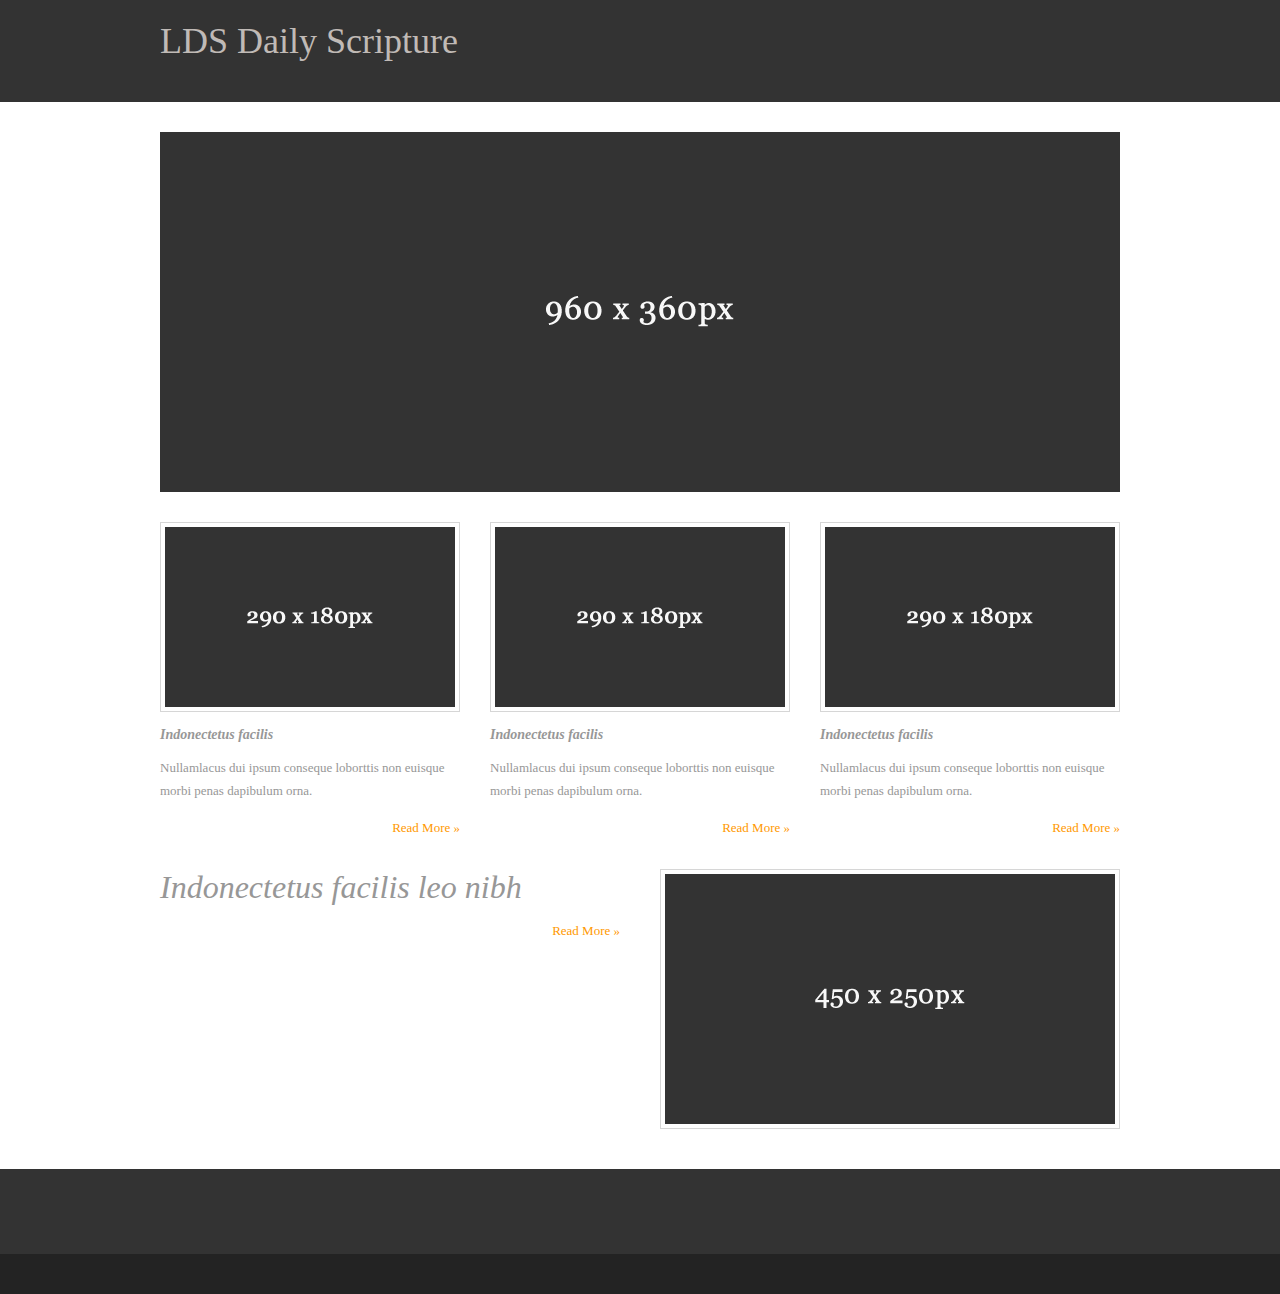
==== index.html @ 7c044370 "Initial Upload" ====
<!DOCTYPE html>
<html lang="en" dir="ltr">
<head>
<title>LDS Daily Scripture</title>
<meta charset="iso-8859-1">
<link rel="stylesheet" href="styles/layout.css" type="text/css">
<!--[if lt IE 9]><script src="scripts/html5shiv.js"></script><![endif]-->
</head>
<body>
<div class="wrapper row1">
  <header id="header" class="clear">
    <hgroup>
      <h1><a href="#">LDS Daily Scripture</a></h1>
      <h2></h2>
    </hgroup>
    <nav>
    </nav>
  </header>
</div>
<!-- content -->
<div class="wrapper row2">
  <div id="container" class="clear">
    <!-- Slider -->
    <section id="slider"><a href="#"><img src="images/demo/960x360.gif" alt=""></a></section>
    <!-- main content -->
    <div id="homepage">
      <!-- Services -->
      <section id="services" class="clear">
        <article class="one_third">
          <figure><img src="images/demo/290x180.gif" width="290" height="180" alt="">
            <figcaption>
              <h2>Indonectetus facilis</h2>
              <p>Nullamlacus dui ipsum conseque loborttis non euisque morbi penas dapibulum orna.</p>
              <footer class="more"><a href="#">Read More &raquo;</a></footer>
            </figcaption>
          </figure>
        </article>
        <article class="one_third">
          <figure><img src="images/demo/290x180.gif" width="290" height="180" alt="">
            <figcaption>
              <h2>Indonectetus facilis</h2>
              <p>Nullamlacus dui ipsum conseque loborttis non euisque morbi penas dapibulum orna.</p>
              <footer class="more"><a href="#">Read More &raquo;</a></footer>
            </figcaption>
          </figure>
        </article>
        <article class="one_third lastbox">
          <figure><img src="images/demo/290x180.gif" width="290" height="180" alt="">
            <figcaption>
              <h2>Indonectetus facilis</h2>
              <p>Nullamlacus dui ipsum conseque loborttis non euisque morbi penas dapibulum orna.</p>
              <footer class="more"><a href="#">Read More &raquo;</a></footer>
            </figcaption>
          </figure>
        </article>
      </section>
      <!-- / Services -->
      <!-- ########################################################################################## -->
      <!-- ########################################################################################## -->
      <!-- ########################################################################################## -->
      <!-- ########################################################################################## -->
      <!-- Introduction -->
      <section id="intro" class="last clear">
        <article>
          <figure><img src="images/demo/450x250.gif" width="450" height="250" alt="">
            <figcaption>
              <h2>Indonectetus facilis leo nibh</h2>
              <p></p>
              <footer class="more"><a href="#">Read More &raquo;</a></footer>
            </figcaption>
          </figure>
        </article>
      </section>
      <!-- / Introduction -->
    </div>
    <!-- / content body -->
  </div>
</div>
<!-- Footer -->
<div class="wrapper row3">
  <div id="footer" class="clear">
    <!-- Section One -->
    <section class="one_quarter">
      <h2 class="title"></h2>
      <nav>
      </nav>
    </section>
    <!-- Section Two -->
    <section class="one_quarter">
      <h2 class="title"></h2>
      </nav>
    </section>
    <!-- Section Three -->
    <section class="one_quarter">
      <h2 class="title"></h2>
      <nav>
      </nav>
    </section>
    <!-- Section Four -->
    <section class="one_quarter lastbox">
      <h2 class="title"></h2>
      <nav>
      </nav>
    </section>
    <!-- / Section -->
  </div>
</div>
<!-- Copyright -->
<div class="wrapper row4">
  <footer id="copyright" class="clear">
    <p class="fl_left"><a href="#"></a></p>
    <p class="fl_right"><a href="" title=""></a></p>
  </footer>
</div>
</body>
</html>
---- styles/layout.css ----
/*
HTML 5 Template Name: Basic 88
File: Layout CSS
Author: OS Templates
Author URI: http://www.os-templates.com/
Licence: <a href="http://www.os-templates.com/template-terms">Website Template Licence</a>
*/

html{overflow-y:scroll;} /* Forces a scrollbar when the viewport is larger than the websites content - CSS3 */

body{margin:0; padding:0; font-size:13px; font-family:Georgia, "Times New Roman", Times, serif; color:#919191; background-color:#232323;}

.clear:after{content:"."; display:block; height:0; clear:both; visibility:hidden; line-height:0;}
.clear{display:block; clear:both;}
html[xmlns] .clear{display:block;}
* html .clear{height:1%;}

a{outline:none; text-decoration:none;}

code{font-weight:normal; font-style:normal; font-family:Georgia, "Times New Roman", Times, serif;}

.fl_left{float:left;}
.fl_right{float:right;}

img{margin:0; padding:0; border:none; line-height:normal; vertical-align:middle;}
.imgholder, .imgl, .imgr{padding:4px; border:1px solid #D6D6D6; text-align:center;}
.imgl{float:left; margin:0 15px 15px 0; clear:left;}
.imgr{float:right; margin:0 0 15px 15px; clear:right;}

/*----------------------------------------------HTML 5 Overrides-------------------------------------*/

address, article, aside, figcaption, figure, footer, header, hgroup, nav, section{display:block; margin:0; padding:0;}

q{display:block; padding:0 10px 8px 10px; color:#979797; background-color:#ECECEC; font-style:italic; line-height:normal;}
q:before{content:'� '; font-size:26px;}
q:after{content:' �'; font-size:26px; line-height:0;}

/* ----------------------------------------------Wrapper-------------------------------------*/

div.wrapper{display:block; width:100%; margin:0; padding:0; text-align:left;}

.row1, .row1 a{color:#C0BAB6; background-color:#333333;}
.row2{color:#979797; background-color:#FFFFFF;}
.row2 a{color:#FF9900; background-color:#FFFFFF;}
.row3{color:#989898; background-color:#333333;}
.row3 a{color:#FF9900; background-color:#333333;}
.row4, .row4 a{color:#919191; background-color:#232323;}

/*----------------------------------------------Generalise-------------------------------------*/

#header, #container, #footer, #copyright{display:block; width:960px; margin:0 auto;}

nav ul{margin:0; padding:0; list-style:none;}

h1, h2, h3, h4, h5, h6{margin:0; padding:0; font-size:32px; font-weight:normal; font-style:italic; line-height:normal;}

address{font-style:normal;}

blockquote, q{display:block; padding:8px 10px; color:#979797; background-color:#ECECEC; font-style:italic; line-height:normal;}
blockquote:before, q:before{content:'� '; font-size:26px;}
blockquote:after, q:after{content:' �'; font-size:26px; line-height:0;}

form, fieldset, legend{margin:0; padding:0; border:none;}
legend{display:none;}
input, textarea, select{font-size:12px; font-family:Georgia,"Times New Roman",Times,serif;}

.one_quarter, .two_quarter, .three_quarter, .four_quarter{display:block; float:left; margin:0 20px 0 0;}
.one_quarter{width:225px;}
.two_quarter{width:470px;}
.three_quarter{width:715px;}
.four_quarter{width:960px; float:none; margin-right:0; clear:both;}

.one_third, .two_third, .three_third{display:block; float:left; margin:0 30px 0 0;}
.one_third{width:300px;}
.two_third{width:630px;}
.three_third{width:960px; float:none; margin-right:0; clear:both;}

.lastbox{margin-right:0;}

/*----------------------------------------------Header-------------------------------------*/

#header{padding:20px 0;}

#header hgroup{float:left; margin:0 0 20px 0;}
#header hgroup h1, #header hgroup h2{font-weight:normal; font-style:normal; text-transform:none;}
#header hgroup h1{font-size:36px;}
#header hgroup h2{font-size:13px;}

#header nav{display:block; float:right; margin:10px 0 0 0; padding:20px 0; color:#C0BAB6; background-color:#232323;}
#header nav ul{padding:0 20px;}
#header nav li{display:inline; margin-right:25px; text-transform:uppercase;}
#header nav li.last{margin-right:0;}
#header nav li a{color:#C0BAB6; background-color:#232323;}
#header nav li a:hover{color:#FF9900; background-color:#232323;}

/*----------------------------------------------Content Area-------------------------------------*/

#container{padding:30px 0;}
#container section{display:block; width:100%; margin:0 0 30px 0; padding:0;}
#container .last{margin:0;}
#container .more{text-align:right;}

/* ------Slider-----*/

#container #slider{}

/* ------Main Content-----*/

#container #homepage{display:block; width:100%; line-height:1.8em;}

#container #homepage #services{}
#container #homepage #services article{}
#container #homepage #services article figure{}
#container #homepage #services article figure img{margin:0 0 15px 0; padding:4px; border:1px solid #D6D6D6;}
#container #homepage #services article figure figcaption{}
#container #homepage #services article figure h2{font-size:14px; font-weight:bold;}
#container #homepage #services article figure footer{}

#container #homepage #intro{}
#container #homepage #intro article{}
#container #homepage #intro article figure{}
#container #homepage #intro article figure img{float:right; margin:0 0 10px 0; padding:4px; border:1px solid #D6D6D6;}
#container #homepage #intro article figure figcaption{float:left; width:460px;}
#container #homepage #intro article figure h2{}
#container #homepage #intro article figure footer{}

/*----------------------------------------------Footer-------------------------------------*/

#footer{padding:30px 0; font-size:12px; line-height:1.4em;}

#footer section h2.title{margin:0 0 25px 0; padding:0; color:#FFFFFF; background-color:#333333; font-size:12px; font-weight:bold; text-transform:uppercase;}

#footer section nav li{margin:0 0 5px 0; padding:0 0 5px 0; border-bottom:1px solid #555555;}
#footer section nav li.last{margin:0;}

/*----------------------------------------------Copyright-------------------------------------*/

#copyright{padding:20px 0;}
#copyright p{margin:0; padding: 0;}
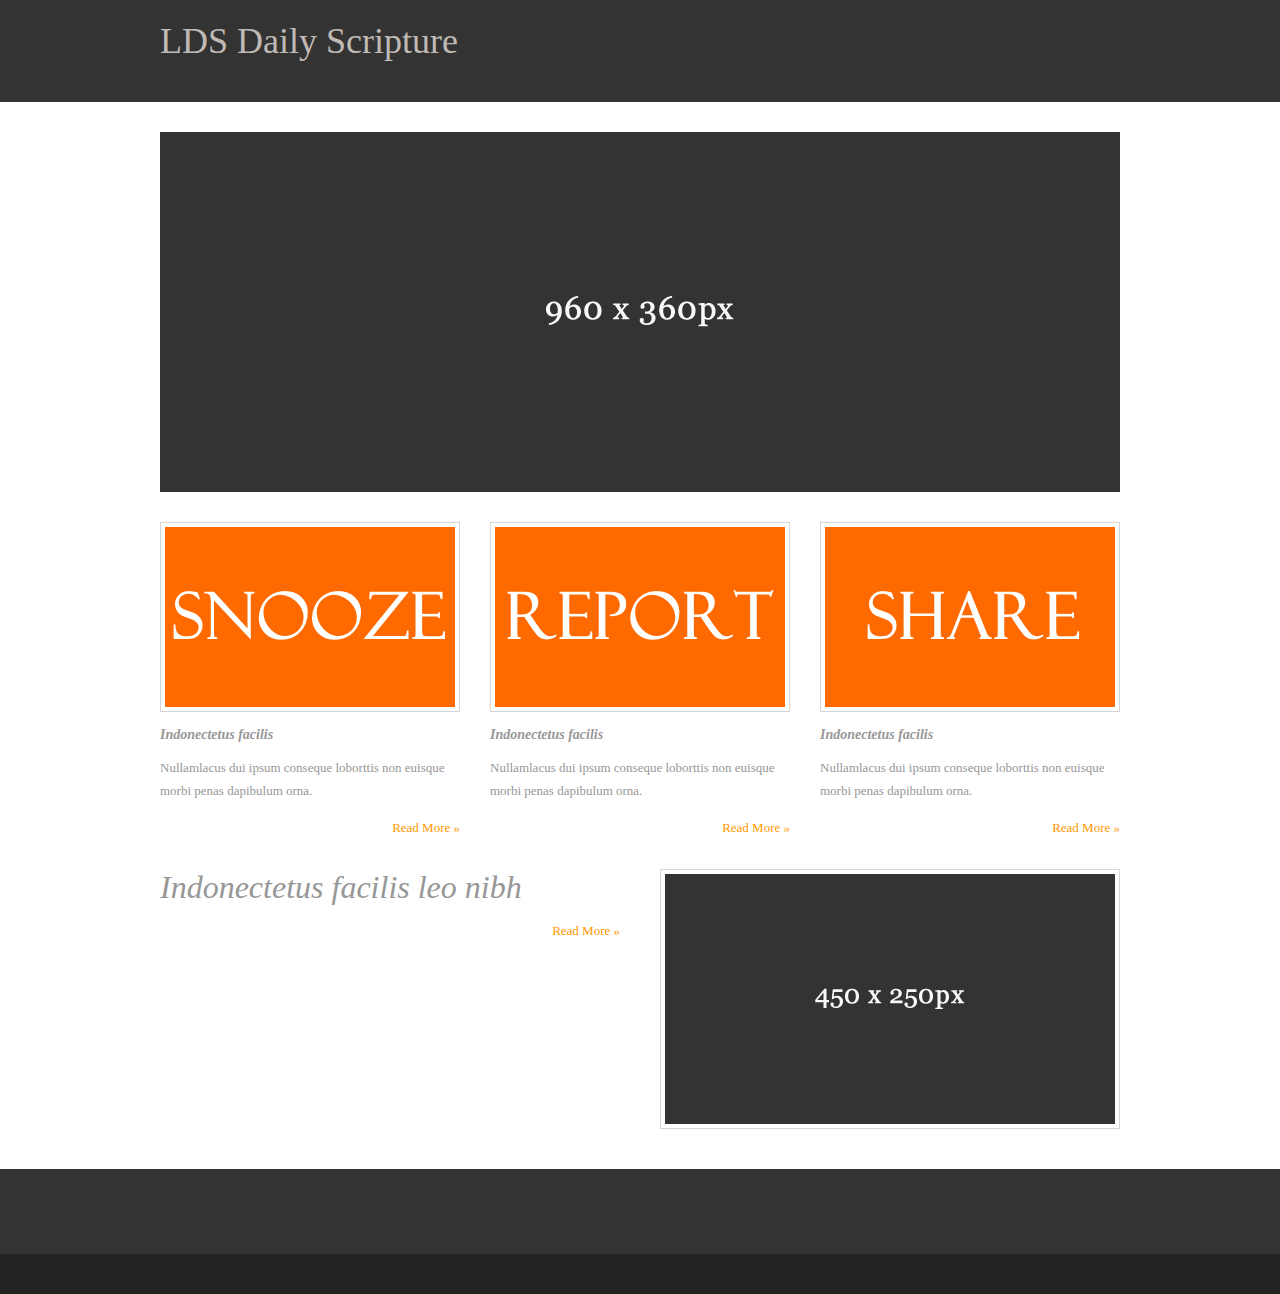
==== commit dcc5a445: "images" ====
--- a/index.html
+++ b/index.html
@@ -27,7 +27,7 @@
       <!-- Services -->
       <section id="services" class="clear">
         <article class="one_third">
-          <figure><img src="images/demo/290x180.gif" width="290" height="180" alt="">
+          <figure><img src="images/snooze.gif" width="290" height="180" alt="">
             <figcaption>
               <h2>Indonectetus facilis</h2>
               <p>Nullamlacus dui ipsum conseque loborttis non euisque morbi penas dapibulum orna.</p>
@@ -36,7 +36,7 @@
           </figure>
         </article>
         <article class="one_third">
-          <figure><img src="images/demo/290x180.gif" width="290" height="180" alt="">
+          <figure><img src="images/report.gif" width="290" height="180" alt="">
             <figcaption>
               <h2>Indonectetus facilis</h2>
               <p>Nullamlacus dui ipsum conseque loborttis non euisque morbi penas dapibulum orna.</p>
@@ -45,7 +45,7 @@
           </figure>
         </article>
         <article class="one_third lastbox">
-          <figure><img src="images/demo/290x180.gif" width="290" height="180" alt="">
+          <figure><img src="images/share.gif" width="290" height="180" alt="">
             <figcaption>
               <h2>Indonectetus facilis</h2>
               <p>Nullamlacus dui ipsum conseque loborttis non euisque morbi penas dapibulum orna.</p>
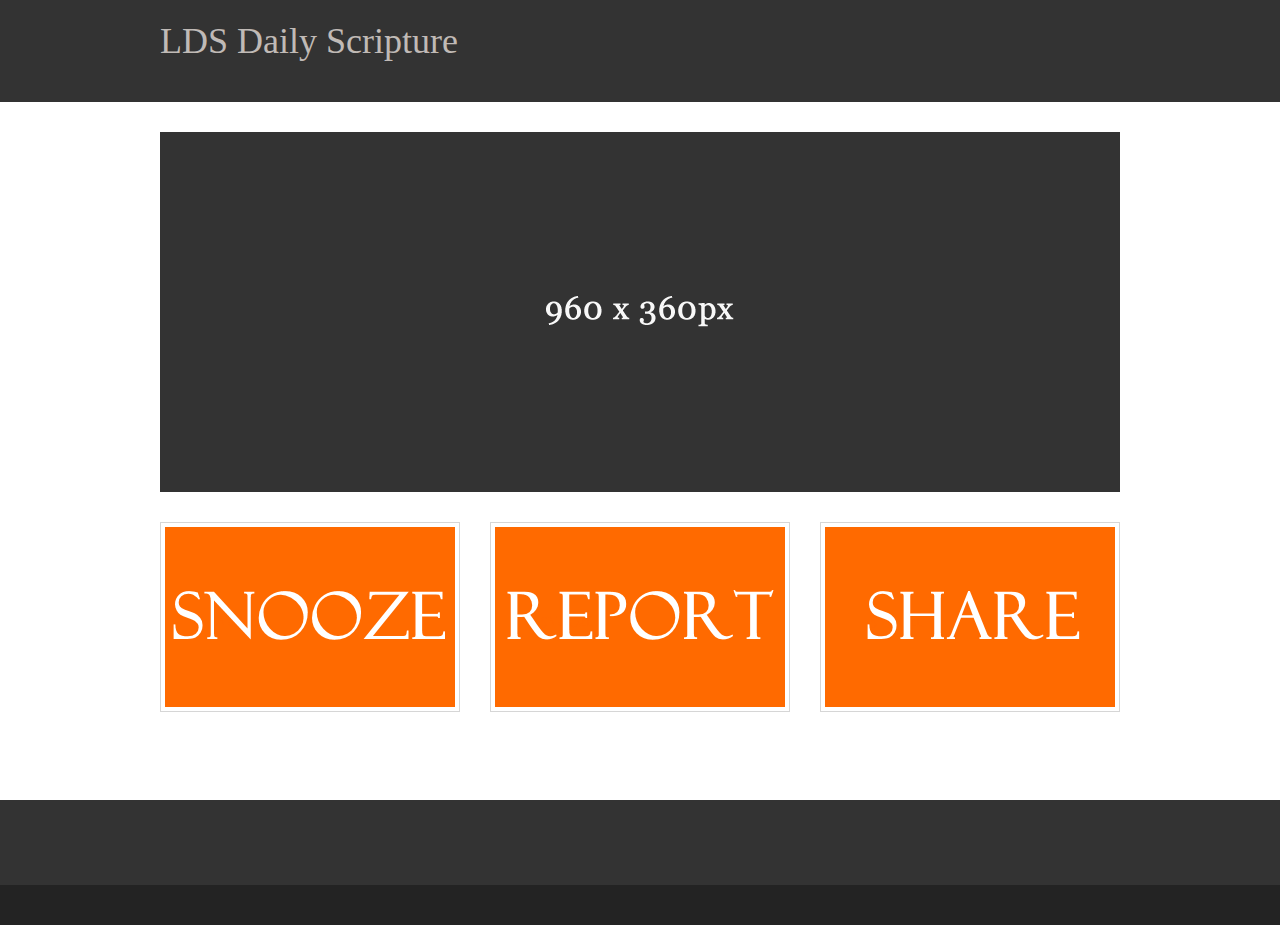
==== commit d13c97fa: "index update" ====
--- a/index.html
+++ b/index.html
@@ -1,7 +1,7 @@
 <!DOCTYPE html>
 <html lang="en" dir="ltr">
 <head>
-<title>LDS Daily Scripture</title>
+<title>Daily LDS Scripture</title>
 <meta charset="iso-8859-1">
 <link rel="stylesheet" href="styles/layout.css" type="text/css">
 <!--[if lt IE 9]><script src="scripts/html5shiv.js"></script><![endif]-->
@@ -29,27 +29,27 @@
         <article class="one_third">
           <figure><img src="images/snooze.gif" width="290" height="180" alt="">
             <figcaption>
-              <h2>Indonectetus facilis</h2>
-              <p>Nullamlacus dui ipsum conseque loborttis non euisque morbi penas dapibulum orna.</p>
-              <footer class="more"><a href="#">Read More &raquo;</a></footer>
+              <h2></h2>
+              <p></p>
+              <footer class="more"><a href="#"></a></footer>
             </figcaption>
           </figure>
         </article>
         <article class="one_third">
           <figure><img src="images/report.gif" width="290" height="180" alt="">
             <figcaption>
-              <h2>Indonectetus facilis</h2>
-              <p>Nullamlacus dui ipsum conseque loborttis non euisque morbi penas dapibulum orna.</p>
-              <footer class="more"><a href="#">Read More &raquo;</a></footer>
+              <h2></h2>
+              <p></p>
+              <footer class="more"><a href="#"></a></footer>
             </figcaption>
           </figure>
         </article>
         <article class="one_third lastbox">
           <figure><img src="images/share.gif" width="290" height="180" alt="">
             <figcaption>
-              <h2>Indonectetus facilis</h2>
-              <p>Nullamlacus dui ipsum conseque loborttis non euisque morbi penas dapibulum orna.</p>
-              <footer class="more"><a href="#">Read More &raquo;</a></footer>
+              <h2></h2>
+              <p></p>
+              <footer class="more"><a href="#"></a></footer>
             </figcaption>
           </figure>
         </article>
@@ -62,13 +62,6 @@
       <!-- Introduction -->
       <section id="intro" class="last clear">
         <article>
-          <figure><img src="images/demo/450x250.gif" width="450" height="250" alt="">
-            <figcaption>
-              <h2>Indonectetus facilis leo nibh</h2>
-              <p></p>
-              <footer class="more"><a href="#">Read More &raquo;</a></footer>
-            </figcaption>
-          </figure>
         </article>
       </section>
       <!-- / Introduction -->
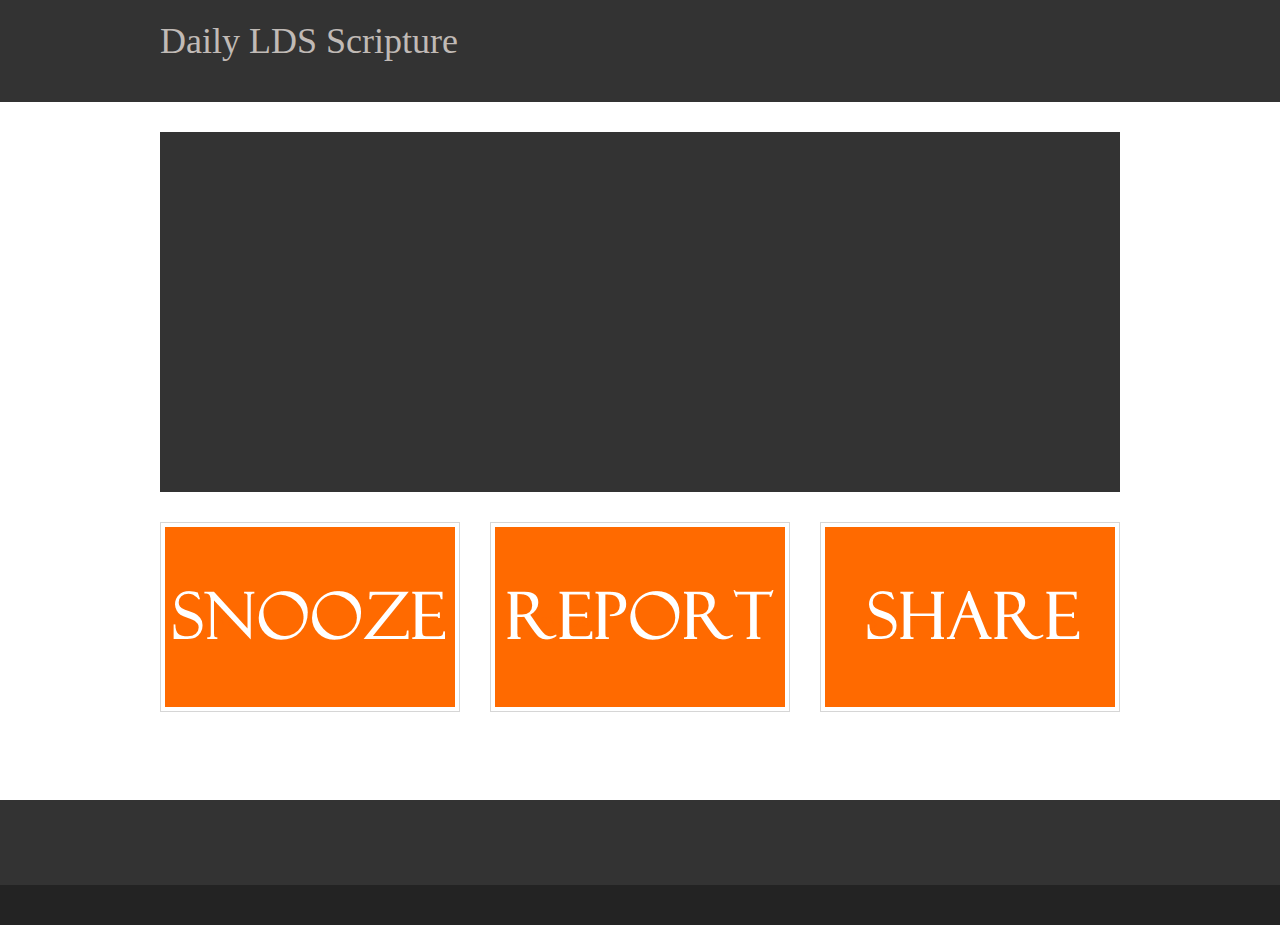
==== commit 9f164b45: "" ====
--- a/index.html
+++ b/index.html
@@ -1,109 +1,109 @@
-<!DOCTYPE html>
-<html lang="en" dir="ltr">
-<head>
-<title>Daily LDS Scripture</title>
-<meta charset="iso-8859-1">
-<link rel="stylesheet" href="styles/layout.css" type="text/css">
-<!--[if lt IE 9]><script src="scripts/html5shiv.js"></script><![endif]-->
-</head>
-<body>
-<div class="wrapper row1">
-  <header id="header" class="clear">
-    <hgroup>
-      <h1><a href="#">LDS Daily Scripture</a></h1>
-      <h2></h2>
-    </hgroup>
-    <nav>
-    </nav>
-  </header>
-</div>
-<!-- content -->
-<div class="wrapper row2">
-  <div id="container" class="clear">
-    <!-- Slider -->
-    <section id="slider"><a href="#"><img src="images/demo/960x360.gif" alt=""></a></section>
-    <!-- main content -->
-    <div id="homepage">
-      <!-- Services -->
-      <section id="services" class="clear">
-        <article class="one_third">
-          <figure><img src="images/snooze.gif" width="290" height="180" alt="">
-            <figcaption>
-              <h2></h2>
-              <p></p>
-              <footer class="more"><a href="#"></a></footer>
-            </figcaption>
-          </figure>
-        </article>
-        <article class="one_third">
-          <figure><img src="images/report.gif" width="290" height="180" alt="">
-            <figcaption>
-              <h2></h2>
-              <p></p>
-              <footer class="more"><a href="#"></a></footer>
-            </figcaption>
-          </figure>
-        </article>
-        <article class="one_third lastbox">
-          <figure><img src="images/share.gif" width="290" height="180" alt="">
-            <figcaption>
-              <h2></h2>
-              <p></p>
-              <footer class="more"><a href="#"></a></footer>
-            </figcaption>
-          </figure>
-        </article>
-      </section>
-      <!-- / Services -->
-      <!-- ########################################################################################## -->
-      <!-- ########################################################################################## -->
-      <!-- ########################################################################################## -->
-      <!-- ########################################################################################## -->
-      <!-- Introduction -->
-      <section id="intro" class="last clear">
-        <article>
-        </article>
-      </section>
-      <!-- / Introduction -->
-    </div>
-    <!-- / content body -->
-  </div>
-</div>
-<!-- Footer -->
-<div class="wrapper row3">
-  <div id="footer" class="clear">
-    <!-- Section One -->
-    <section class="one_quarter">
-      <h2 class="title"></h2>
-      <nav>
-      </nav>
-    </section>
-    <!-- Section Two -->
-    <section class="one_quarter">
-      <h2 class="title"></h2>
-      </nav>
-    </section>
-    <!-- Section Three -->
-    <section class="one_quarter">
-      <h2 class="title"></h2>
-      <nav>
-      </nav>
-    </section>
-    <!-- Section Four -->
-    <section class="one_quarter lastbox">
-      <h2 class="title"></h2>
-      <nav>
-      </nav>
-    </section>
-    <!-- / Section -->
-  </div>
-</div>
-<!-- Copyright -->
-<div class="wrapper row4">
-  <footer id="copyright" class="clear">
-    <p class="fl_left"><a href="#"></a></p>
-    <p class="fl_right"><a href="" title=""></a></p>
-  </footer>
-</div>
-</body>
-</html>
+<!DOCTYPE html>
+<html lang="en" dir="ltr">
+<head>
+<title>Daily LDS Scripture</title>
+<meta charset="iso-8859-1">
+<link rel="stylesheet" href="styles/layout.css" type="text/css">
+<!--[if lt IE 9]><script src="scripts/html5shiv.js"></script><![endif]-->
+</head>
+<body>
+<div class="wrapper row1">
+  <header id="header" class="clear">
+    <hgroup>
+      <h1><a href="#">Daily LDS Scripture</a></h1>
+      <h2></h2>
+    </hgroup>
+    <nav>
+    </nav>
+  </header>
+</div>
+<!-- content -->
+<div class="wrapper row2">
+  <div id="container" class="clear">
+    <!-- Slider -->
+    <section id="slider"><a href="#"><img src="images/demo/960x360.gif" alt=""></a></section>
+    <!-- main content -->
+    <div id="homepage">
+      <!-- Services -->
+      <section id="services" class="clear">
+        <article class="one_third">
+          <figure><img src="images/snooze.gif" width="290" height="180" alt="">
+            <figcaption>
+              <h2></h2>
+              <p></p>
+              <footer class="more"><a href="#"></a></footer>
+            </figcaption>
+          </figure>
+        </article>
+        <article class="one_third">
+          <figure><img src="images/report.gif" width="290" height="180" alt="">
+            <figcaption>
+              <h2></h2>
+              <p></p>
+              <footer class="more"><a href="#"></a></footer>
+            </figcaption>
+          </figure>
+        </article>
+        <article class="one_third lastbox">
+          <figure><img src="images/share.gif" width="290" height="180" alt="">
+            <figcaption>
+              <h2></h2>
+              <p></p>
+              <footer class="more"><a href="#"></a></footer>
+            </figcaption>
+          </figure>
+        </article>
+      </section>
+      <!-- / Services -->
+      <!-- ########################################################################################## -->
+      <!-- ########################################################################################## -->
+      <!-- ########################################################################################## -->
+      <!-- ########################################################################################## -->
+      <!-- Introduction -->
+      <section id="intro" class="last clear">
+        <article>
+        </article>
+      </section>
+      <!-- / Introduction -->
+    </div>
+    <!-- / content body -->
+  </div>
+</div>
+<!-- Footer -->
+<div class="wrapper row3">
+  <div id="footer" class="clear">
+    <!-- Section One -->
+    <section class="one_quarter">
+      <h2 class="title"></h2>
+      <nav>
+      </nav>
+    </section>
+    <!-- Section Two -->
+    <section class="one_quarter">
+      <h2 class="title"></h2>
+      </nav>
+    </section>
+    <!-- Section Three -->
+    <section class="one_quarter">
+      <h2 class="title"></h2>
+      <nav>
+      </nav>
+    </section>
+    <!-- Section Four -->
+    <section class="one_quarter lastbox">
+      <h2 class="title"></h2>
+      <nav>
+      </nav>
+    </section>
+    <!-- / Section -->
+  </div>
+</div>
+<!-- Copyright -->
+<div class="wrapper row4">
+  <footer id="copyright" class="clear">
+    <p class="fl_left"><a href="#"></a></p>
+    <p class="fl_right"><a href="" title=""></a></p>
+  </footer>
+</div>
+</body>
+</html>
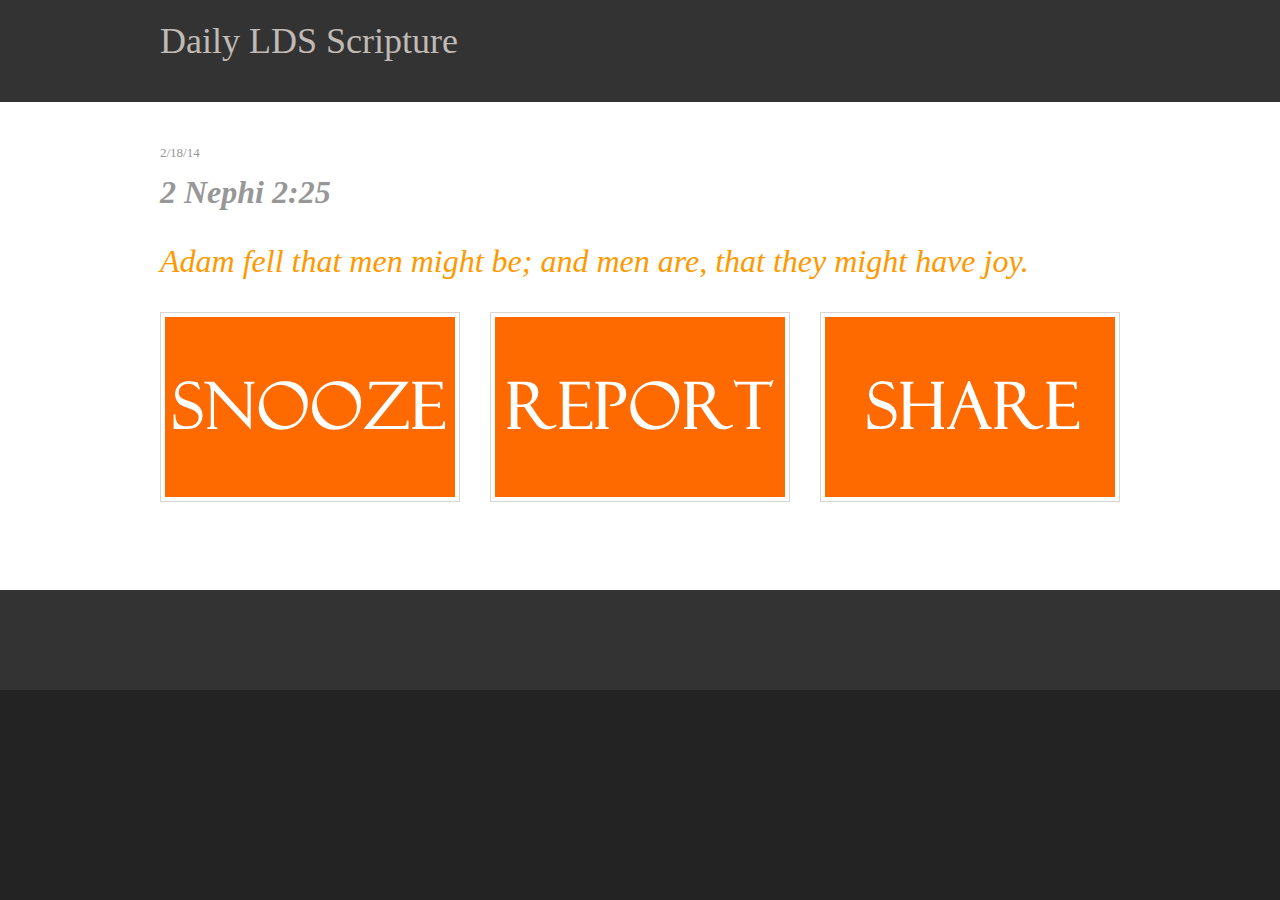
==== commit 06644195: "" ====
--- a/index.html
+++ b/index.html
@@ -20,8 +20,11 @@
 <!-- content -->
 <div class="wrapper row2">
   <div id="container" class="clear">
-    <!-- Slider -->
-    <section id="slider"><a href="#"><img src="images/demo/960x360.gif" alt=""></a></section>
+    <!-- js scripture code -->  
+    <p>2/18/14</p>
+    <h1><strong>2 Nephi 2:25</strong></h1>
+        <a href="http://www.lds.org/scriptures/bofm/2-ne/2.27?lang=eng" target="_blank">
+        <h2><p>Adam fell that men might be; and men are, that they might have joy.</p></h2></a>
     <!-- main content -->
     <div id="homepage">
       <!-- Services -->
@@ -55,10 +58,6 @@
         </article>
       </section>
       <!-- / Services -->
-      <!-- ########################################################################################## -->
-      <!-- ########################################################################################## -->
-      <!-- ########################################################################################## -->
-      <!-- ########################################################################################## -->
       <!-- Introduction -->
       <section id="intro" class="last clear">
         <article>
@@ -72,34 +71,6 @@
 <!-- Footer -->
 <div class="wrapper row3">
   <div id="footer" class="clear">
-    <!-- Section One -->
-    <section class="one_quarter">
-      <h2 class="title"></h2>
-      <nav>
-      </nav>
-    </section>
-    <!-- Section Two -->
-    <section class="one_quarter">
-      <h2 class="title"></h2>
-      </nav>
-    </section>
-    <!-- Section Three -->
-    <section class="one_quarter">
-      <h2 class="title"></h2>
-      <nav>
-      </nav>
-    </section>
-    <!-- Section Four -->
-    <section class="one_quarter lastbox">
-      <h2 class="title"></h2>
-      <nav>
-      </nav>
-    </section>
-    <!-- / Section -->
-  </div>
-</div>
-<!-- Copyright -->
-<div class="wrapper row4">
   <footer id="copyright" class="clear">
     <p class="fl_left"><a href="#"></a></p>
     <p class="fl_right"><a href="" title=""></a></p>
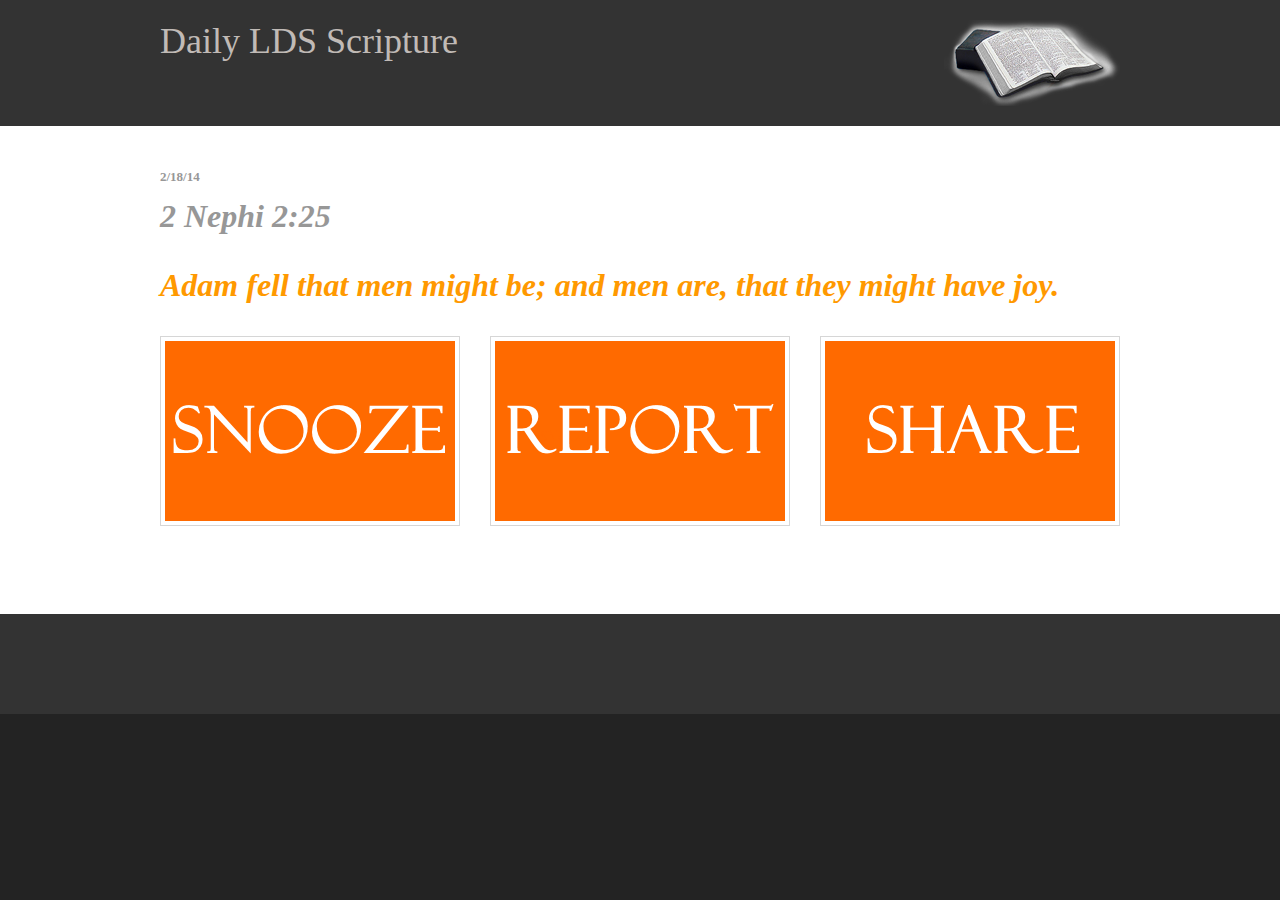
==== commit dc639651: "" ====
--- a/index.html
+++ b/index.html
@@ -14,17 +14,20 @@
       <h2></h2>
     </hgroup>
     <nav>
-    </nav>
+        <div>
+      <img src="images/classic-scriptures.png"><br class="clear" />
+      </div> 
+    </nav> 
   </header>
 </div>
 <!-- content -->
 <div class="wrapper row2">
   <div id="container" class="clear">
     <!-- js scripture code -->  
-    <p>2/18/14</p>
+    <p><strong>2/18/14</strong></p>
     <h1><strong>2 Nephi 2:25</strong></h1>
         <a href="http://www.lds.org/scriptures/bofm/2-ne/2.27?lang=eng" target="_blank">
-        <h2><p>Adam fell that men might be; and men are, that they might have joy.</p></h2></a>
+        <h2><p><strong>Adam fell that men might be; and men are, that they might have joy.</strong></p></h2></a>
     <!-- main content -->
     <div id="homepage">
       <!-- Services -->
--- a/styles/layout.css
+++ b/styles/layout.css
@@ -1,11 +1,3 @@
-/*
-HTML 5 Template Name: Basic 88
-File: Layout CSS
-Author: OS Templates
-Author URI: http://www.os-templates.com/
-Licence: <a href="http://www.os-templates.com/template-terms">Website Template Licence</a>
-*/
-
 html{overflow-y:scroll;} /* Forces a scrollbar when the viewport is larger than the websites content - CSS3 */
 
 body{margin:0; padding:0; font-size:13px; font-family:Georgia, "Times New Roman", Times, serif; color:#919191; background-color:#232323;}
@@ -86,7 +78,7 @@
 #header hgroup h1{font-size:36px;}
 #header hgroup h2{font-size:13px;}
 
-#header nav{display:block; float:right; margin:10px 0 0 0; padding:20px 0; color:#C0BAB6; background-color:#232323;}
+#header nav{float:right;}
 #header nav ul{padding:0 20px;}
 #header nav li{display:inline; margin-right:25px; text-transform:uppercase;}
 #header nav li.last{margin-right:0;}
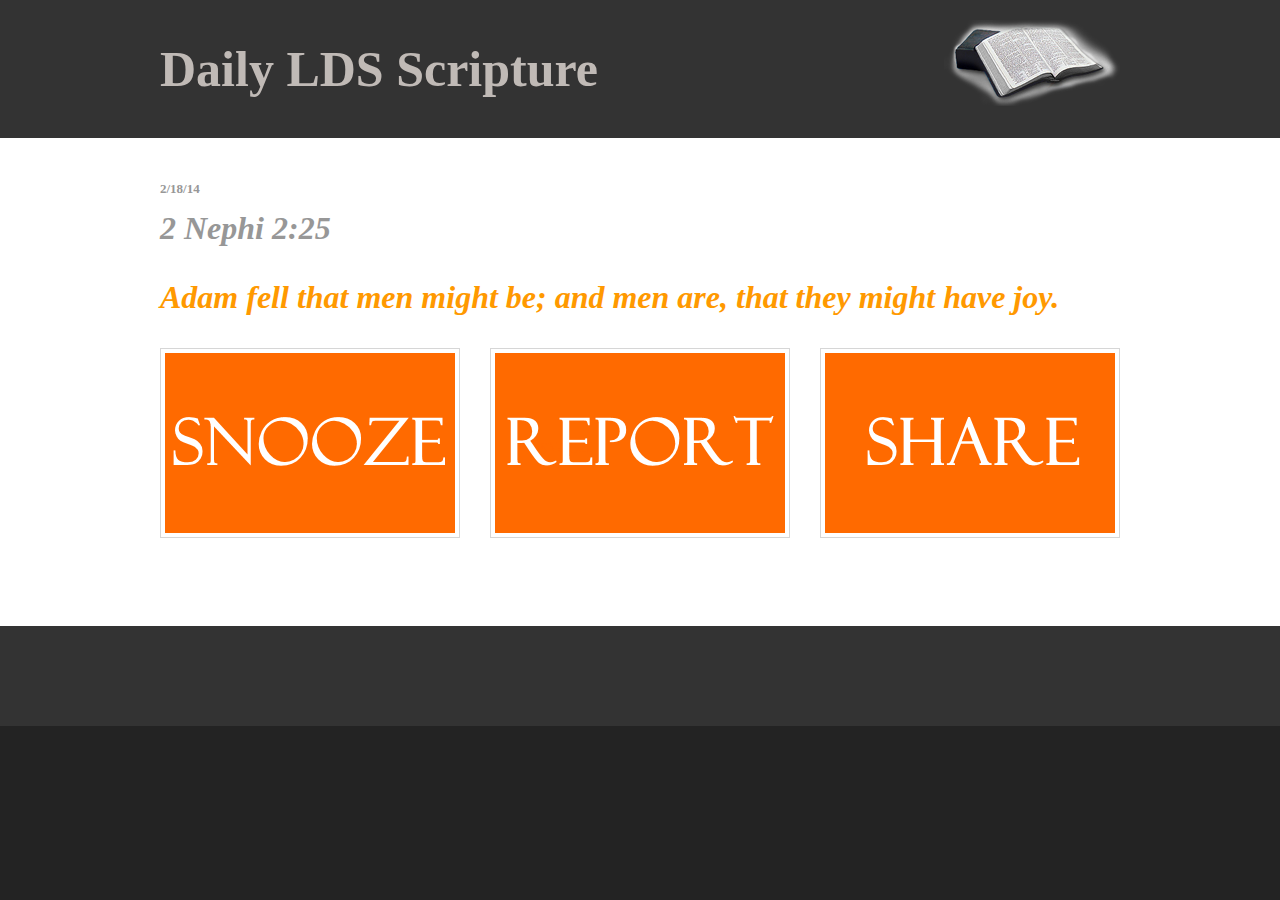
==== commit fe5f016a: "" ====
--- a/index.html
+++ b/index.html
@@ -11,7 +11,6 @@
   <header id="header" class="clear">
     <hgroup>
       <h1><a href="#">Daily LDS Scripture</a></h1>
-      <h2></h2>
     </hgroup>
     <nav>
         <div>
--- a/styles/layout.css
+++ b/styles/layout.css
@@ -73,17 +73,12 @@
 
 #header{padding:20px 0;}
 
-#header hgroup{float:left; margin:0 0 20px 0;}
-#header hgroup h1, #header hgroup h2{font-weight:normal; font-style:normal; text-transform:none;}
-#header hgroup h1{font-size:36px;}
+#header hgroup{float:left; vertical-align: middle; margin:20px 0 20px 0;}
+#header hgroup h1, #header hgroup h2{font-weight:900; font-style:normal; text-transform:none;}
+#header hgroup h1{font-size:50px;}
 #header hgroup h2{font-size:13px;}
 
 #header nav{float:right;}
-#header nav ul{padding:0 20px;}
-#header nav li{display:inline; margin-right:25px; text-transform:uppercase;}
-#header nav li.last{margin-right:0;}
-#header nav li a{color:#C0BAB6; background-color:#232323;}
-#header nav li a:hover{color:#FF9900; background-color:#232323;}
 
 /*----------------------------------------------Content Area-------------------------------------*/
 
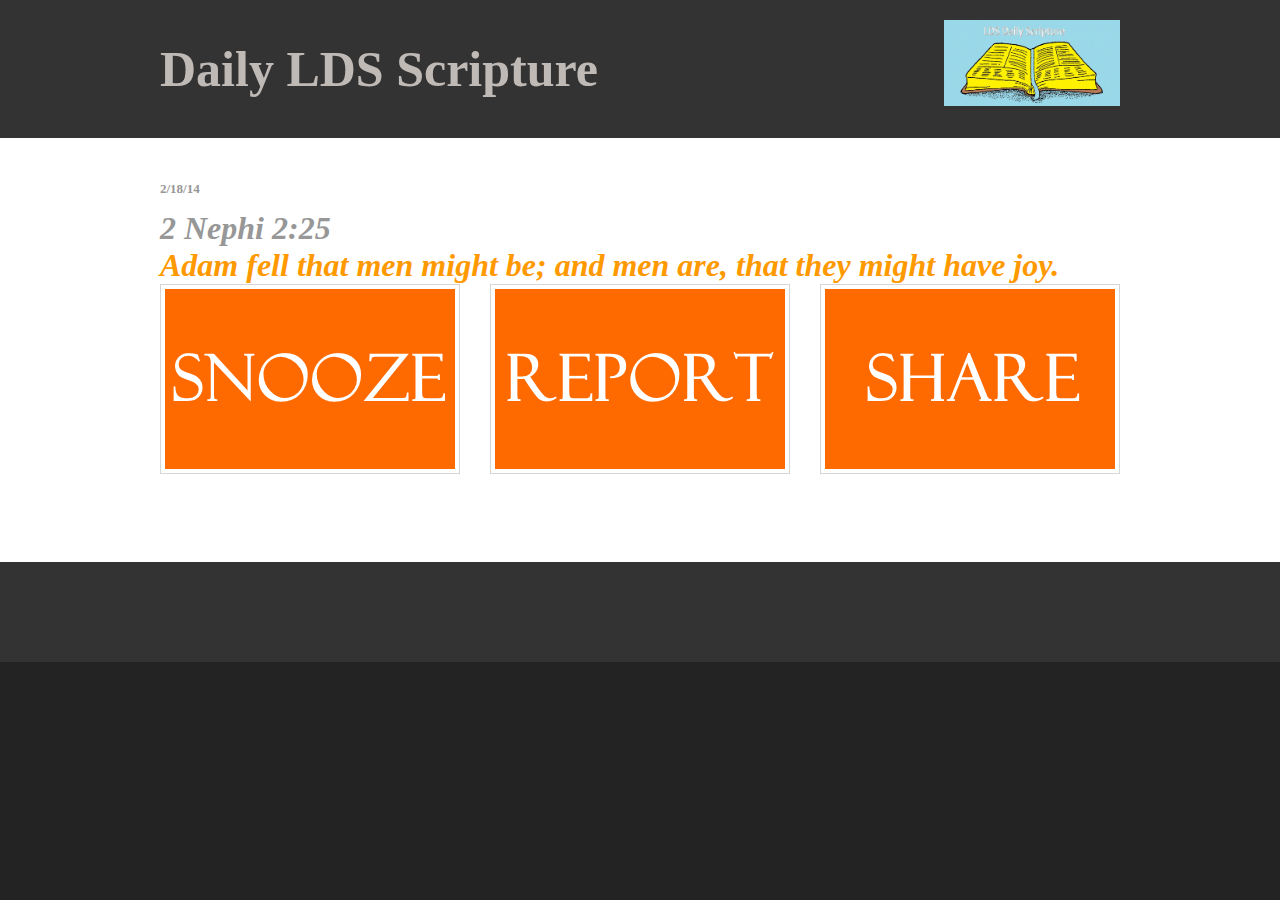
==== commit 25ee1e7b: "Just added our logo" ====
--- a/index.html
+++ b/index.html
@@ -14,7 +14,7 @@
     </hgroup>
     <nav>
         <div>
-      <img src="images/classic-scriptures.png"><br class="clear" />
+           <img src="images/Untitled.gif" height="86" width="176"><br class="clear" />
       </div> 
     </nav> 
   </header>
@@ -26,7 +26,7 @@
     <p><strong>2/18/14</strong></p>
     <h1><strong>2 Nephi 2:25</strong></h1>
         <a href="http://www.lds.org/scriptures/bofm/2-ne/2.27?lang=eng" target="_blank">
-        <h2><p><strong>Adam fell that men might be; and men are, that they might have joy.</strong></p></h2></a>
+        <h2><strong>Adam fell that men might be; and men are, that they might have joy.</strong></h2></a>
     <!-- main content -->
     <div id="homepage">
       <!-- Services -->
